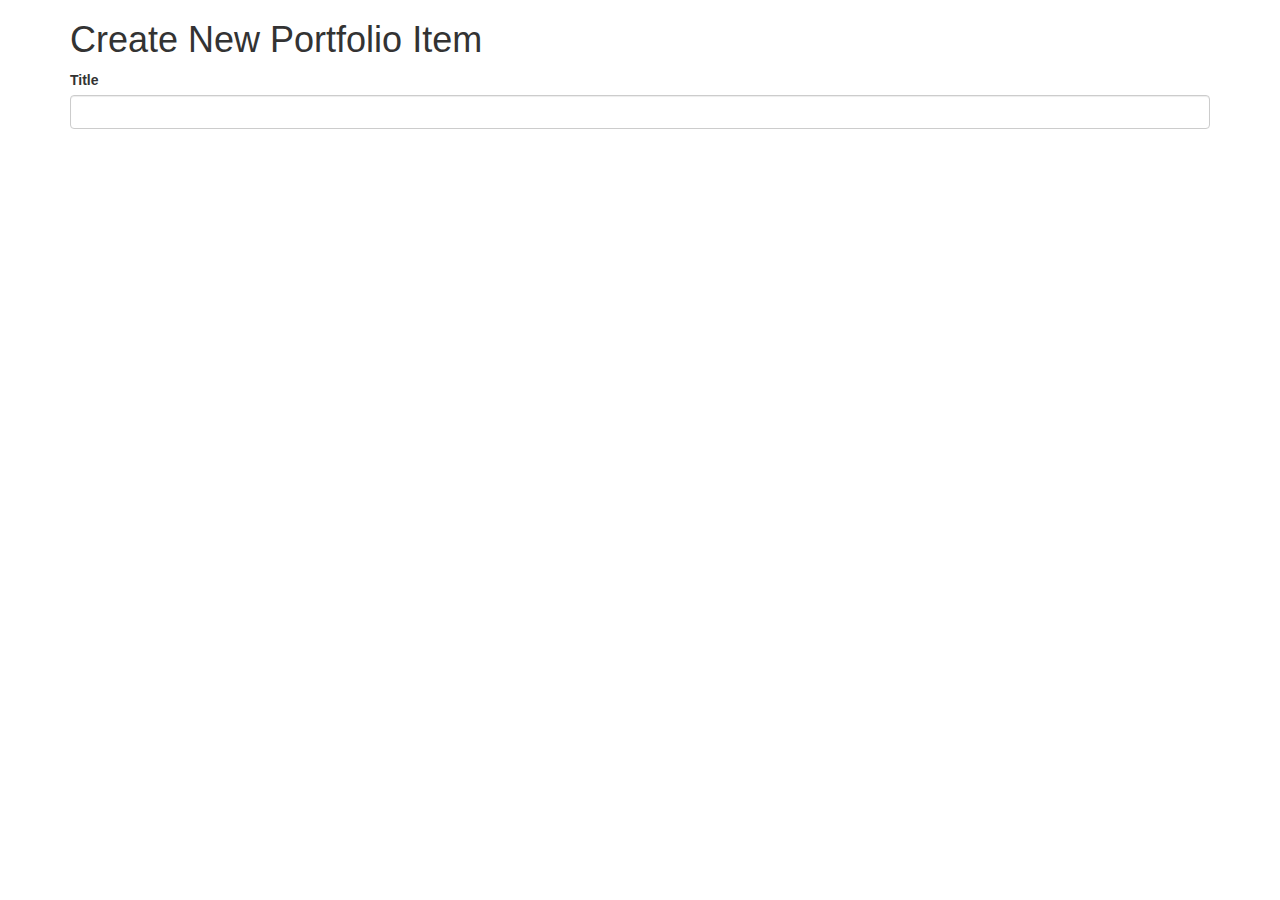
==== public/create.html @ 2001f13f "first commit" ====
<!DOCTYPE html>
<html>
<head>

  <title>Portfolio</title>
  <meta name="description" content="My portfolio.">
  <meta charset="utf-8">
  <meta http-equiv="x-ua-compatible" content="ie=edge">
  <meta name="viewport" content="width=device-width, initial-scale=1">

  <link rel="stylesheet" href="https://maxcdn.bootstrapcdn.com/bootstrap/3.3.6/css/bootstrap.min.css">
  <link rel="stylesheet" href="main.css">

</head>
<body>
  <div class="container">
    <h1>Create New Portfolio Item</h1>
    <form method="post" action="/save" enctype="multipart/form-data">

      <div class="form-group">
        <label for="title">Title</label>
        <input type="text" class="form-control" id="title" name="title" required />
      </div>
      
    </form>
  </div>

  <script src="https://code.jquery.com/jquery-2.2.4.min.js"></script>
  <script src="main.js"></script>
</body>
</html>
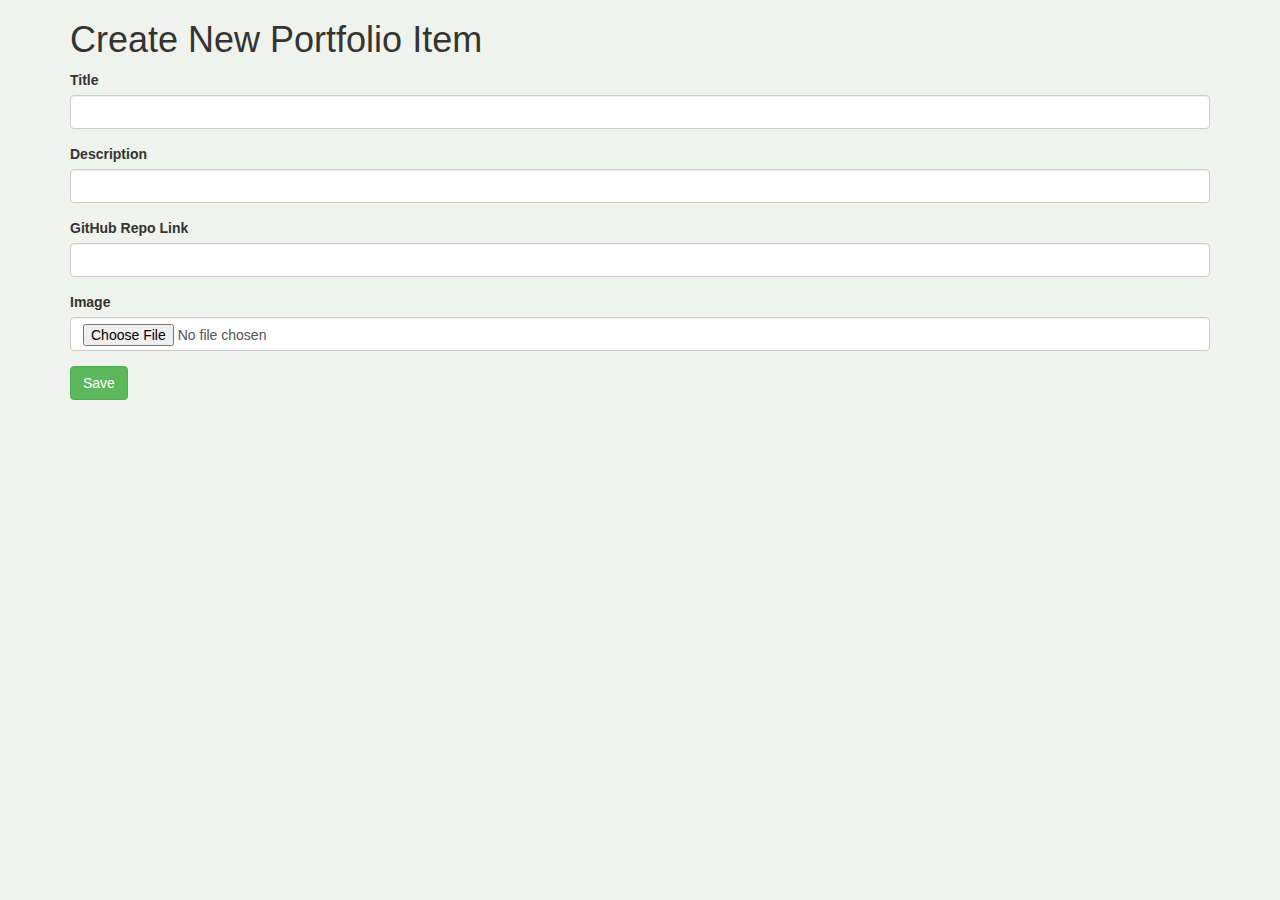
==== commit cd956655: "update" ====
--- a/public/create.html
+++ b/public/create.html
@@ -21,7 +21,24 @@
         <label for="title">Title</label>
         <input type="text" class="form-control" id="title" name="title" required />
       </div>
-      
+
+      <div class="form-group">
+        <label for="description">Description</label>
+        <input type="text" class="form-control" id="description" name="description" required />
+      </div>
+
+      <div class="form-group">
+        <label for="repo">GitHub Repo Link</label>
+        <input type="text" class="form-control" id="repo" name="repo" />
+      </div>
+
+      <div class="form-group">
+        <label for="image">Image</label>
+        <input type="file" class="form-control" id="image" name="image" />
+      </div>
+
+      <button type="submit" class="btn btn-success">Save</button>
+
     </form>
   </div>
 
--- a/public/main.css
+++ b/public/main.css
@@ -0,0 +1,96 @@
+* {
+  box-sizing: border-box;
+}
+
+body {
+  background-color: #EFF2ED;
+  color: #343431;
+  font-family: "Ubuntu", sans-serif;
+}
+
+header {
+  background-color: #343431;
+  color: #EFF2ED;
+}
+
+.logo {
+  margin: 12px;
+  width: 35px;
+  height: 50px;
+  float: left;
+  display: inline-block;
+  background-color: #343431;
+  -webkit-mask: url(/images/logo.svg);
+  mask: url(/images/logo.svg);
+  transition-duration: 1s;
+}
+
+.nav-container {
+  background-color: #FCFC62;
+  color: #343431;
+  transition-duration: 1s;
+}
+
+.navbar-fixed-top {
+  height: 70px;
+}
+
+nav {
+  max-width: 900px;
+  margin: auto;
+  text-align: right;
+}
+
+nav ul {
+  padding: 25px;
+  list-style: none;
+}
+
+nav li {
+  display: inline;
+  padding: 20px;
+}
+
+.vector-me {
+  float: right;
+  height: 400px;
+  width: 116px;
+  background-color: #4e4e4a;
+  -webkit-mask: url(/images/man.svg);
+  mask: url(/images/man.svg);
+}
+
+.header-content {
+  max-width: 900px;
+  margin: 70px auto;
+  padding-top: 30px;
+  text-align: center;
+}
+
+.header-content h1 {
+  font-family: "Abel", sans-serif;
+  font-size: 80px;
+  margin-bottom: -5px;
+  margin-top: 40px;
+}
+
+.header-content span {
+  color: #FCFC62;
+}
+
+.header-content em {
+  font-weight: 400;
+  font-size: 14px;
+  color: #343431;
+}
+
+.header-content p {
+  text-align: left;
+  line-height: 1.6;
+  margin-right: 130px;
+  padding: 60px 0 100px 110px;
+}
+
+main {
+  margin-top: 80px;
+}
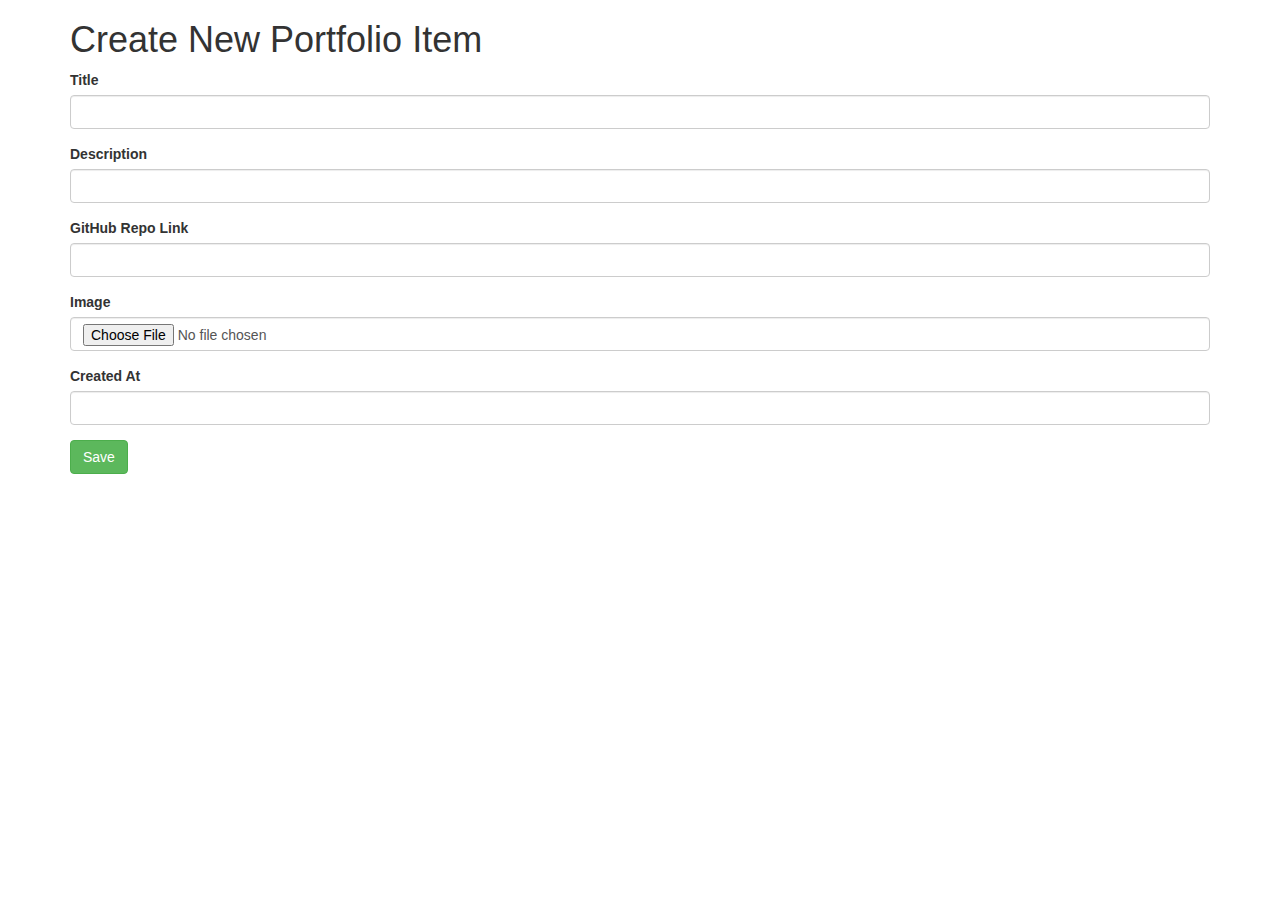
==== commit 9a3778f7: "update" ====
--- a/public/create.html
+++ b/public/create.html
@@ -9,7 +9,8 @@
   <meta name="viewport" content="width=device-width, initial-scale=1">
 
   <link rel="stylesheet" href="https://maxcdn.bootstrapcdn.com/bootstrap/3.3.6/css/bootstrap.min.css">
-  <link rel="stylesheet" href="main.css">
+  <link rel="stylesheet" href="/css/main.css">
+  <link rel="stylesheet" type="text/css" href="css/jquery.datepick.css">
 
 </head>
 <body>
@@ -37,12 +38,19 @@
         <input type="file" class="form-control" id="image" name="image" />
       </div>
 
+      <div class="form-group">
+        <label for="date">Created At</label>
+        <input type="text" class="form-control" id="date" name="date" />
+      </div>
+
       <button type="submit" class="btn btn-success">Save</button>
 
     </form>
   </div>
 
   <script src="https://code.jquery.com/jquery-2.2.4.min.js"></script>
-  <script src="main.js"></script>
+  <script type="text/javascript" src="js/jquery.plugin.js"></script>
+  <script type="text/javascript" src="js/jquery.datepick.js"></script>
+  <script src="/js/main.js"></script>
 </body>
 </html>
